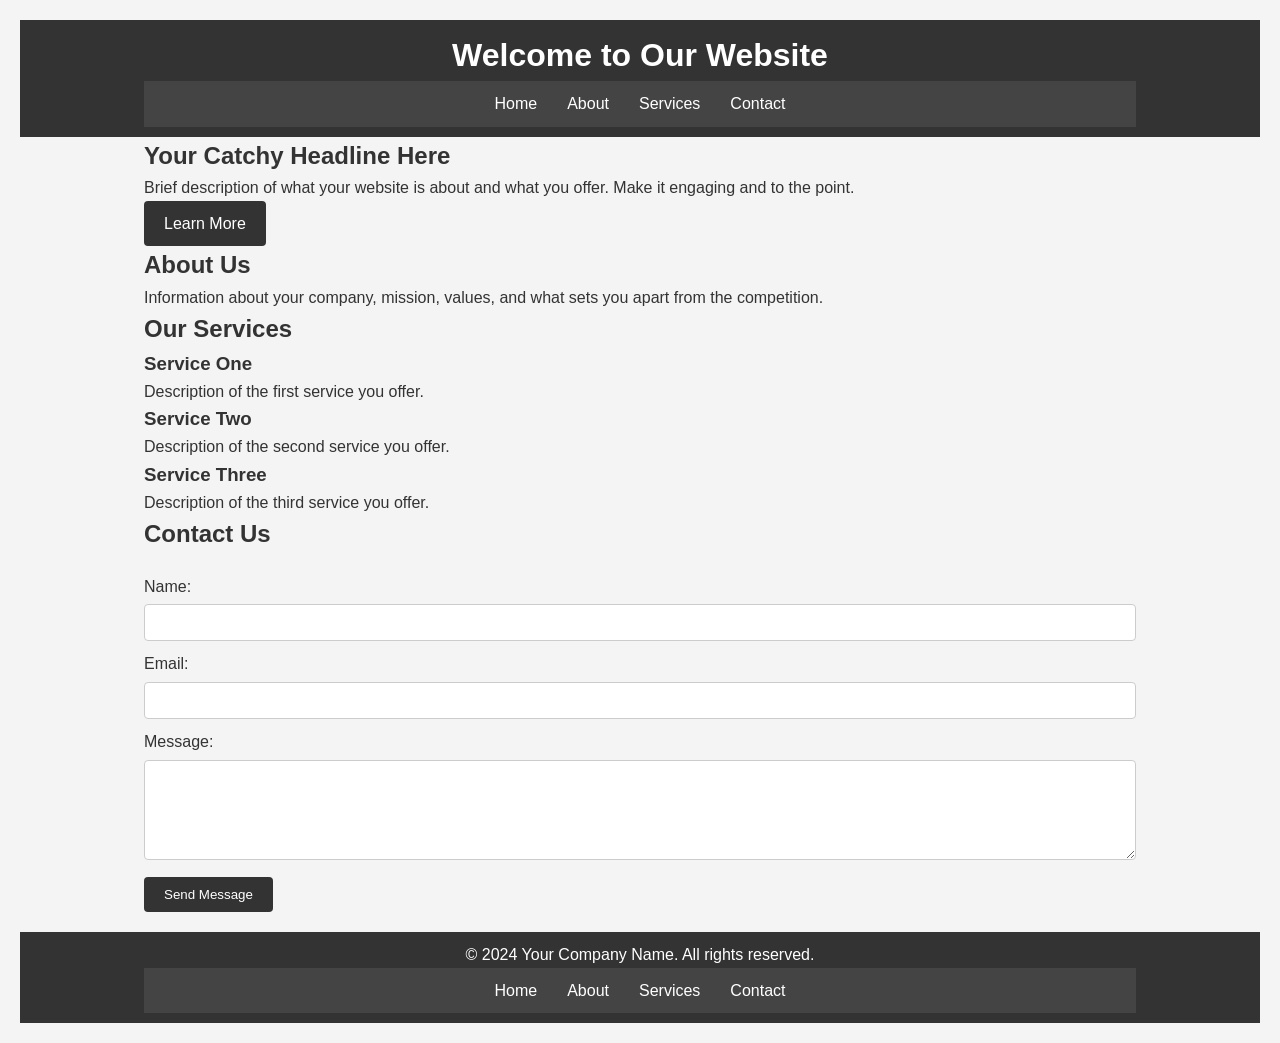
==== index.html @ a074ee08 "Update and rename main.html to index.html" ====
<!DOCTYPE html>
<html lang="en">
<head>
    <meta charset="UTF-8">
    <meta name="viewport" content="width=device-width, initial-scale=1.0">
    <title>Landing Page</title>
    <link rel="stylesheet" href="style.css"> <!-- Link to your stylesheet -->
</head>
<body>
    <!-- Header Section -->
    <header>
        <div class="container">
            <h1>Welcome to Our Website</h1>
            <nav>
                <ul>
                    <li><a href="#home">Home</a></li>
                    <li><a href="#about">About</a></li>
                    <li><a href="#services">Services</a></li>
                    <li><a href="#contact">Contact</a></li>
                </ul>
            </nav>
        </div>
    </header>

    <!-- Hero Section -->
    <section id="home" class="hero">
        <div class="container">
            <h2>Your Catchy Headline Here</h2>
            <p>Brief description of what your website is about and what you offer. Make it engaging and to the point.</p>
            <a href="#services" class="button">Learn More</a>
        </div>
    </section>

    <!-- About Section -->
    <section id="about" class="about">
        <div class="container">
            <h2>About Us</h2>
            <p>Information about your company, mission, values, and what sets you apart from the competition.</p>
        </div>
    </section>

    <!-- Services Section -->
    <section id="services" class="services">
        <div class="container">
            <h2>Our Services</h2>
            <div class="service-item">
                <h3>Service One</h3>
                <p>Description of the first service you offer.</p>
            </div>
            <div class="service-item">
                <h3>Service Two</h3>
                <p>Description of the second service you offer.</p>
            </div>
            <div class="service-item">
                <h3>Service Three</h3>
                <p>Description of the third service you offer.</p>
            </div>
        </div>
    </section>

    <!-- Contact Section -->
    <section id="contact" class="contact">
        <div class="container">
            <h2>Contact Us</h2>
            <form action="submit_form.php" method="POST">
                <label for="name">Name:</label>
                <input type="text" id="name" name="name" required>

                <label for="email">Email:</label>
                <input type="email" id="email" name="email" required>

                <label for="message">Message:</label>
                <textarea id="message" name="message" required></textarea>

                <input type="submit" value="Send Message">
            </form>
        </div>
    </section>

    <!-- Footer Section -->
    <footer>
        <div class="container">
            <p>&copy; 2024 Your Company Name. All rights reserved.</p>
            <nav>
                <ul>
                    <li><a href="#home">Home</a></li>
                    <li><a href="#about">About</a></li>
                    <li><a href="#services">Services</a></li>
                    <li><a href="#contact">Contact</a></li>
                </ul>
            </nav>
        </div>
    </footer>
</body>
</html>
---- style.css ----
/* Basic Reset */
* {
    margin: 0;
    padding: 0;
    box-sizing: border-box;
}

body {
    font-family: Arial, sans-serif;
    line-height: 1.6;
    color: #333;
    background-color: #f4f4f4;
    padding: 20px;
}

/* Container */
.container {
    width: 80%;
    margin: 0 auto;
    max-width: 1200px;
}

/* Header */
header {
    background: #333;
    color: #fff;
    padding: 10px 0;
    text-align: center;
}

header h1 {
    margin: 0;
}

/* Navigation */
nav {
    background: #444;
    color: #fff;
    padding: 10px;
}

nav ul {
    list-style: none;
    display: flex;
    justify-content: center;
}

nav ul li {
    margin: 0 15px;
}

nav ul li a {
    color: #fff;
    text-decoration: none;
}

nav ul li a:hover {
    text-decoration: underline;
}

/* Main Content */
main {
    background: #fff;
    padding: 20px;
    margin-top: 20px;
}

main h2 {
    margin-bottom: 10px;
}

main p {
    margin-bottom: 20px;
}

/* Footer */
footer {
    background: #333;
    color: #fff;
    text-align: center;
    padding: 10px 0;
    margin-top: 20px;
}

/* Forms */
form {
    margin: 20px 0;
}

form label {
    display: block;
    margin-bottom: 5px;
}

form input[type="text"],
form input[type="email"],
form input[type="password"],
form textarea {
    width: 100%;
    padding: 10px;
    margin-bottom: 10px;
    border: 1px solid #ccc;
    border-radius: 4px;
}

form textarea {
    height: 100px;
}

form input[type="submit"],
form input[type="reset"],
form input[type="button"] {
    background: #333;
    color: #fff;
    padding: 10px 20px;
    border: none;
    border-radius: 4px;
    cursor: pointer;
}

form input[type="submit"]:hover,
form input[type="reset"]:hover,
form input[type="button"]:hover {
    background: #555;
}

/* Buttons */
.button {
    display: inline-block;
    background: #333;
    color: #fff;
    padding: 10px 20px;
    text-decoration: none;
    border-radius: 4px;
    cursor: pointer;
}

.button:hover {
    background: #555;
}

/* Media Queries */
@media (max-width: 768px) {
    .container {
        width: 100%;
        padding: 0 10px;
    }

    nav ul {
        flex-direction: column;
        align-items: center;
    }

    nav ul li {
        margin: 5px 0;
    }
}
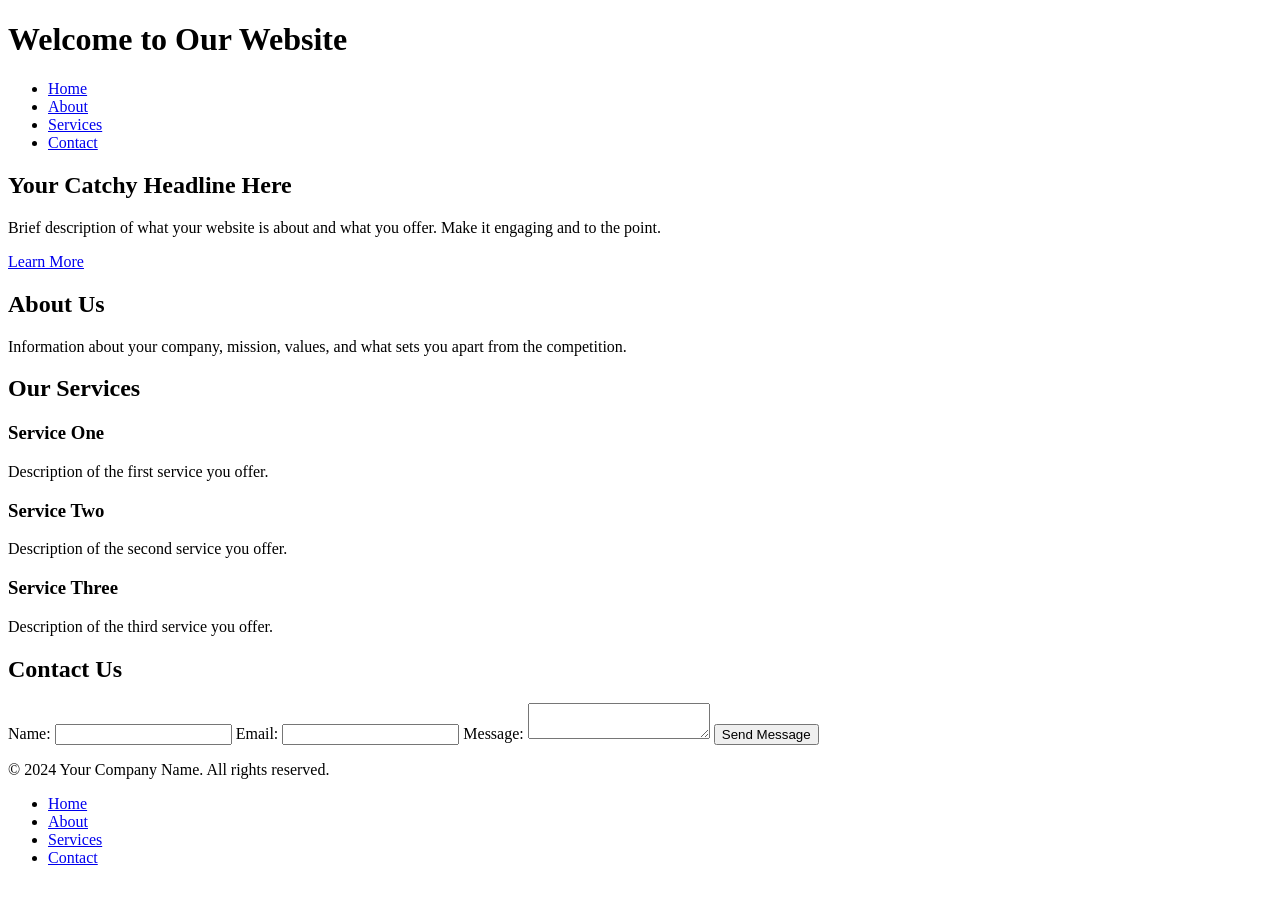
==== commit 1b1df6e5: "Update index.html" ====
--- a/index.html
+++ b/index.html
@@ -4,7 +4,7 @@
     <meta charset="UTF-8">
     <meta name="viewport" content="width=device-width, initial-scale=1.0">
     <title>Landing Page</title>
-    <link rel="stylesheet" href="style.css"> <!-- Link to your stylesheet -->
+    <link rel="stylesheet" href="css/style.css"> <!-- Link to your stylesheet -->
 </head>
 <body>
     <!-- Header Section -->
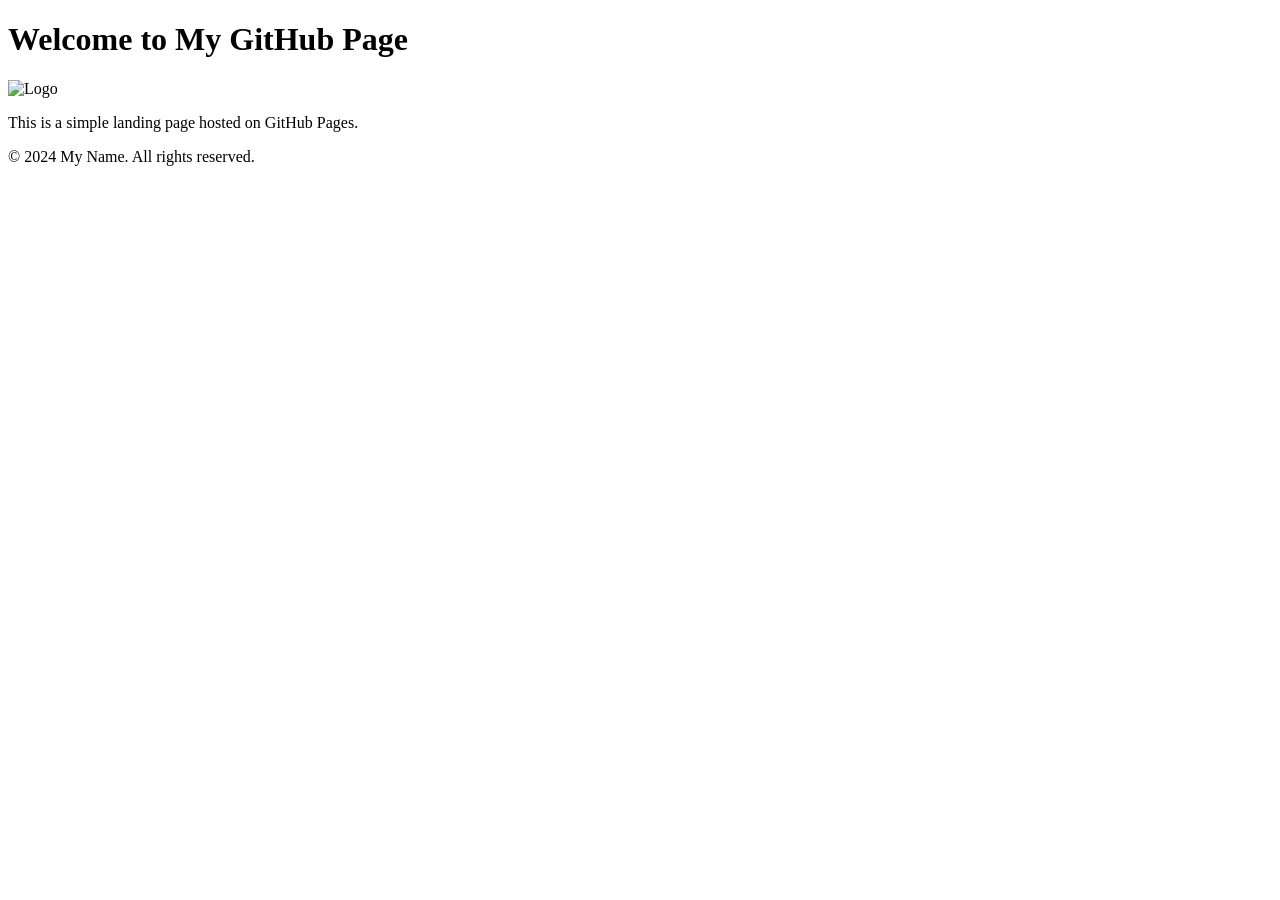
==== commit b915e821: "Update index.html" ====
--- a/index.html
+++ b/index.html
@@ -3,93 +3,20 @@
 <head>
     <meta charset="UTF-8">
     <meta name="viewport" content="width=device-width, initial-scale=1.0">
-    <title>Landing Page</title>
-    <link rel="stylesheet" href="css/style.css"> <!-- Link to your stylesheet -->
+    <title>My GitHub Page</title>
+    <link rel="stylesheet" href="css/styles.css"> <!-- Correct path to CSS file -->
 </head>
 <body>
-    <!-- Header Section -->
     <header>
-        <div class="container">
-            <h1>Welcome to Our Website</h1>
-            <nav>
-                <ul>
-                    <li><a href="#home">Home</a></li>
-                    <li><a href="#about">About</a></li>
-                    <li><a href="#services">Services</a></li>
-                    <li><a href="#contact">Contact</a></li>
-                </ul>
-            </nav>
-        </div>
+        <h1>Welcome to My GitHub Page</h1>
+        <img src="images/logo.png" alt="Logo"> <!-- Correct path to image file -->
     </header>
-
-    <!-- Hero Section -->
-    <section id="home" class="hero">
-        <div class="container">
-            <h2>Your Catchy Headline Here</h2>
-            <p>Brief description of what your website is about and what you offer. Make it engaging and to the point.</p>
-            <a href="#services" class="button">Learn More</a>
-        </div>
-    </section>
-
-    <!-- About Section -->
-    <section id="about" class="about">
-        <div class="container">
-            <h2>About Us</h2>
-            <p>Information about your company, mission, values, and what sets you apart from the competition.</p>
-        </div>
-    </section>
-
-    <!-- Services Section -->
-    <section id="services" class="services">
-        <div class="container">
-            <h2>Our Services</h2>
-            <div class="service-item">
-                <h3>Service One</h3>
-                <p>Description of the first service you offer.</p>
-            </div>
-            <div class="service-item">
-                <h3>Service Two</h3>
-                <p>Description of the second service you offer.</p>
-            </div>
-            <div class="service-item">
-                <h3>Service Three</h3>
-                <p>Description of the third service you offer.</p>
-            </div>
-        </div>
-    </section>
-
-    <!-- Contact Section -->
-    <section id="contact" class="contact">
-        <div class="container">
-            <h2>Contact Us</h2>
-            <form action="submit_form.php" method="POST">
-                <label for="name">Name:</label>
-                <input type="text" id="name" name="name" required>
-
-                <label for="email">Email:</label>
-                <input type="email" id="email" name="email" required>
-
-                <label for="message">Message:</label>
-                <textarea id="message" name="message" required></textarea>
-
-                <input type="submit" value="Send Message">
-            </form>
-        </div>
-    </section>
-
-    <!-- Footer Section -->
+    <main>
+        <p>This is a simple landing page hosted on GitHub Pages.</p>
+    </main>
+    <script src="js/script.js"></script> <!-- Correct path to JavaScript file -->
     <footer>
-        <div class="container">
-            <p>&copy; 2024 Your Company Name. All rights reserved.</p>
-            <nav>
-                <ul>
-                    <li><a href="#home">Home</a></li>
-                    <li><a href="#about">About</a></li>
-                    <li><a href="#services">Services</a></li>
-                    <li><a href="#contact">Contact</a></li>
-                </ul>
-            </nav>
-        </div>
+        <p>&copy; 2024 My Name. All rights reserved.</p>
     </footer>
 </body>
 </html>
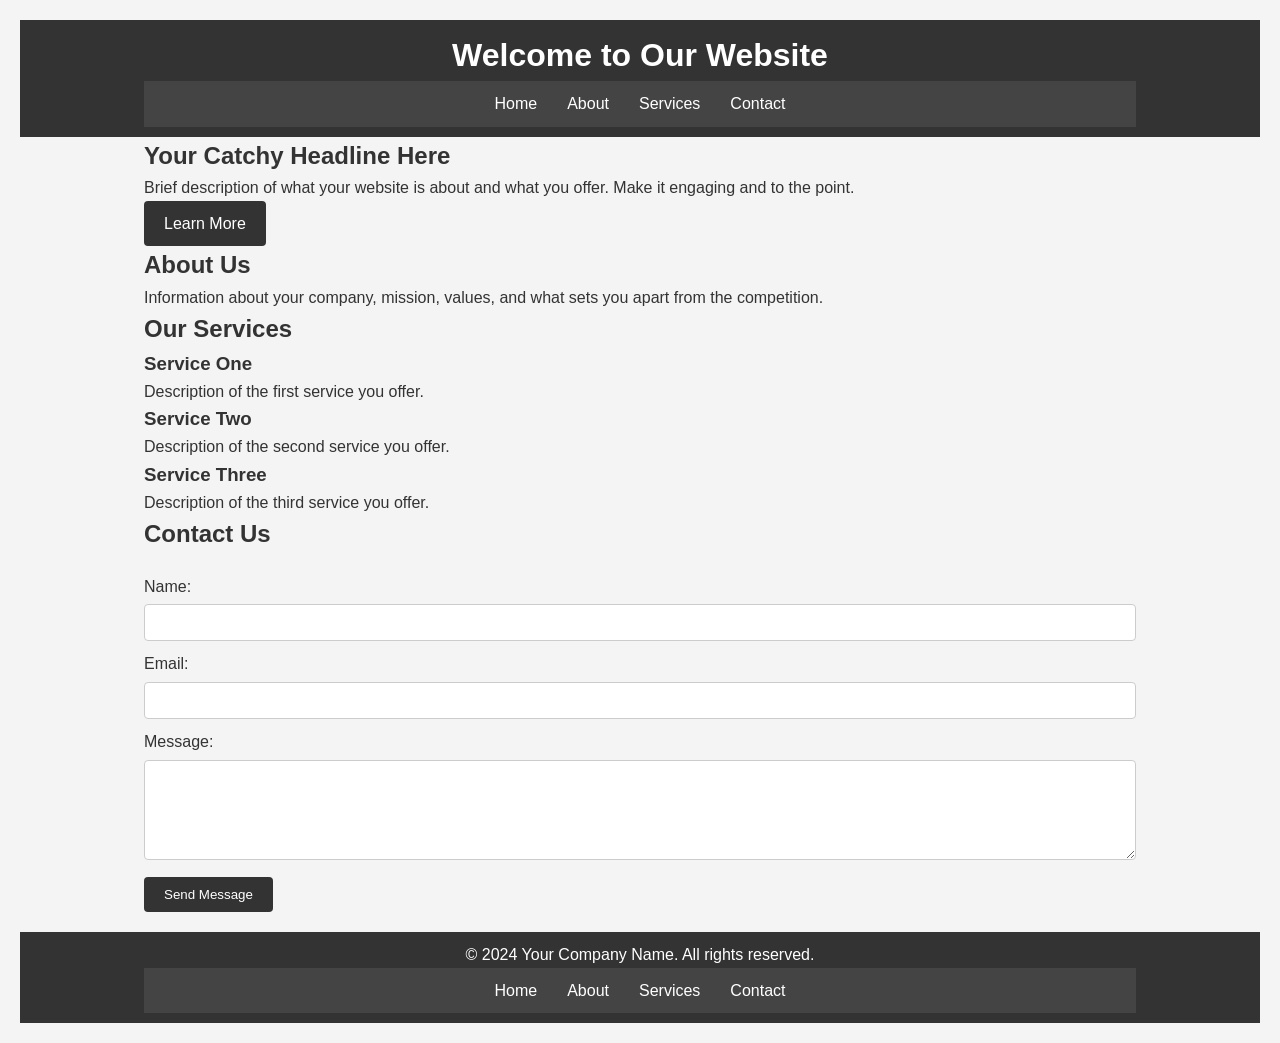
==== commit 2a936d81: "Update index.html" ====
--- a/index.html
+++ b/index.html
@@ -3,20 +3,93 @@
 <head>
     <meta charset="UTF-8">
     <meta name="viewport" content="width=device-width, initial-scale=1.0">
-    <title>My GitHub Page</title>
-    <link rel="stylesheet" href="css/styles.css"> <!-- Correct path to CSS file -->
+    <title>Landing Page</title>
+    <link rel="stylesheet" href="css/style.css"> <!-- Link to your stylesheet -->
 </head>
 <body>
+    <!-- Header Section -->
     <header>
-        <h1>Welcome to My GitHub Page</h1>
-        <img src="images/logo.png" alt="Logo"> <!-- Correct path to image file -->
+        <div class="container">
+            <h1>Welcome to Our Website</h1>
+            <nav>
+                <ul>
+                    <li><a href="#home">Home</a></li>
+                    <li><a href="#about">About</a></li>
+                    <li><a href="#services">Services</a></li>
+                    <li><a href="#contact">Contact</a></li>
+                </ul>
+            </nav>
+        </div>
     </header>
-    <main>
-        <p>This is a simple landing page hosted on GitHub Pages.</p>
-    </main>
-    <script src="js/script.js"></script> <!-- Correct path to JavaScript file -->
+
+    <!-- Hero Section -->
+    <section id="home" class="hero">
+        <div class="container">
+            <h2>Your Catchy Headline Here</h2>
+            <p>Brief description of what your website is about and what you offer. Make it engaging and to the point.</p>
+            <a href="#services" class="button">Learn More</a>
+        </div>
+    </section>
+
+    <!-- About Section -->
+    <section id="about" class="about">
+        <div class="container">
+            <h2>About Us</h2>
+            <p>Information about your company, mission, values, and what sets you apart from the competition.</p>
+        </div>
+    </section>
+
+    <!-- Services Section -->
+    <section id="services" class="services">
+        <div class="container">
+            <h2>Our Services</h2>
+            <div class="service-item">
+                <h3>Service One</h3>
+                <p>Description of the first service you offer.</p>
+            </div>
+            <div class="service-item">
+                <h3>Service Two</h3>
+                <p>Description of the second service you offer.</p>
+            </div>
+            <div class="service-item">
+                <h3>Service Three</h3>
+                <p>Description of the third service you offer.</p>
+            </div>
+        </div>
+    </section>
+
+    <!-- Contact Section -->
+    <section id="contact" class="contact">
+        <div class="container">
+            <h2>Contact Us</h2>
+            <form action="submit_form.php" method="POST">
+                <label for="name">Name:</label>
+                <input type="text" id="name" name="name" required>
+
+                <label for="email">Email:</label>
+                <input type="email" id="email" name="email" required>
+
+                <label for="message">Message:</label>
+                <textarea id="message" name="message" required></textarea>
+
+                <input type="submit" value="Send Message">
+            </form>
+        </div>
+    </section>
+
+    <!-- Footer Section -->
     <footer>
-        <p>&copy; 2024 My Name. All rights reserved.</p>
+        <div class="container">
+            <p>&copy; 2024 Your Company Name. All rights reserved.</p>
+            <nav>
+                <ul>
+                    <li><a href="#home">Home</a></li>
+                    <li><a href="#about">About</a></li>
+                    <li><a href="#services">Services</a></li>
+                    <li><a href="#contact">Contact</a></li>
+                </ul>
+            </nav>
+        </div>
     </footer>
 </body>
 </html>
--- a/css/style.css
+++ b/css/style.css
@@ -0,0 +1,157 @@
+/* Basic Reset */
+* {
+    margin: 0;
+    padding: 0;
+    box-sizing: border-box;
+}
+
+body {
+    font-family: Arial, sans-serif;
+    line-height: 1.6;
+    color: #333;
+    background-color: #f4f4f4;
+    padding: 20px;
+}
+
+/* Container */
+.container {
+    width: 80%;
+    margin: 0 auto;
+    max-width: 1200px;
+}
+
+/* Header */
+header {
+    background: #333;
+    color: #fff;
+    padding: 10px 0;
+    text-align: center;
+}
+
+header h1 {
+    margin: 0;
+}
+
+/* Navigation */
+nav {
+    background: #444;
+    color: #fff;
+    padding: 10px;
+}
+
+nav ul {
+    list-style: none;
+    display: flex;
+    justify-content: center;
+}
+
+nav ul li {
+    margin: 0 15px;
+}
+
+nav ul li a {
+    color: #fff;
+    text-decoration: none;
+}
+
+nav ul li a:hover {
+    text-decoration: underline;
+}
+
+/* Main Content */
+main {
+    background: #fff;
+    padding: 20px;
+    margin-top: 20px;
+}
+
+main h2 {
+    margin-bottom: 10px;
+}
+
+main p {
+    margin-bottom: 20px;
+}
+
+/* Footer */
+footer {
+    background: #333;
+    color: #fff;
+    text-align: center;
+    padding: 10px 0;
+    margin-top: 20px;
+}
+
+/* Forms */
+form {
+    margin: 20px 0;
+}
+
+form label {
+    display: block;
+    margin-bottom: 5px;
+}
+
+form input[type="text"],
+form input[type="email"],
+form input[type="password"],
+form textarea {
+    width: 100%;
+    padding: 10px;
+    margin-bottom: 10px;
+    border: 1px solid #ccc;
+    border-radius: 4px;
+}
+
+form textarea {
+    height: 100px;
+}
+
+form input[type="submit"],
+form input[type="reset"],
+form input[type="button"] {
+    background: #333;
+    color: #fff;
+    padding: 10px 20px;
+    border: none;
+    border-radius: 4px;
+    cursor: pointer;
+}
+
+form input[type="submit"]:hover,
+form input[type="reset"]:hover,
+form input[type="button"]:hover {
+    background: #555;
+}
+
+/* Buttons */
+.button {
+    display: inline-block;
+    background: #333;
+    color: #fff;
+    padding: 10px 20px;
+    text-decoration: none;
+    border-radius: 4px;
+    cursor: pointer;
+}
+
+.button:hover {
+    background: #555;
+}
+
+/* Media Queries */
+@media (max-width: 768px) {
+    .container {
+        width: 100%;
+        padding: 0 10px;
+    }
+
+    nav ul {
+        flex-direction: column;
+        align-items: center;
+    }
+
+    nav ul li {
+        margin: 5px 0;
+    }
+}
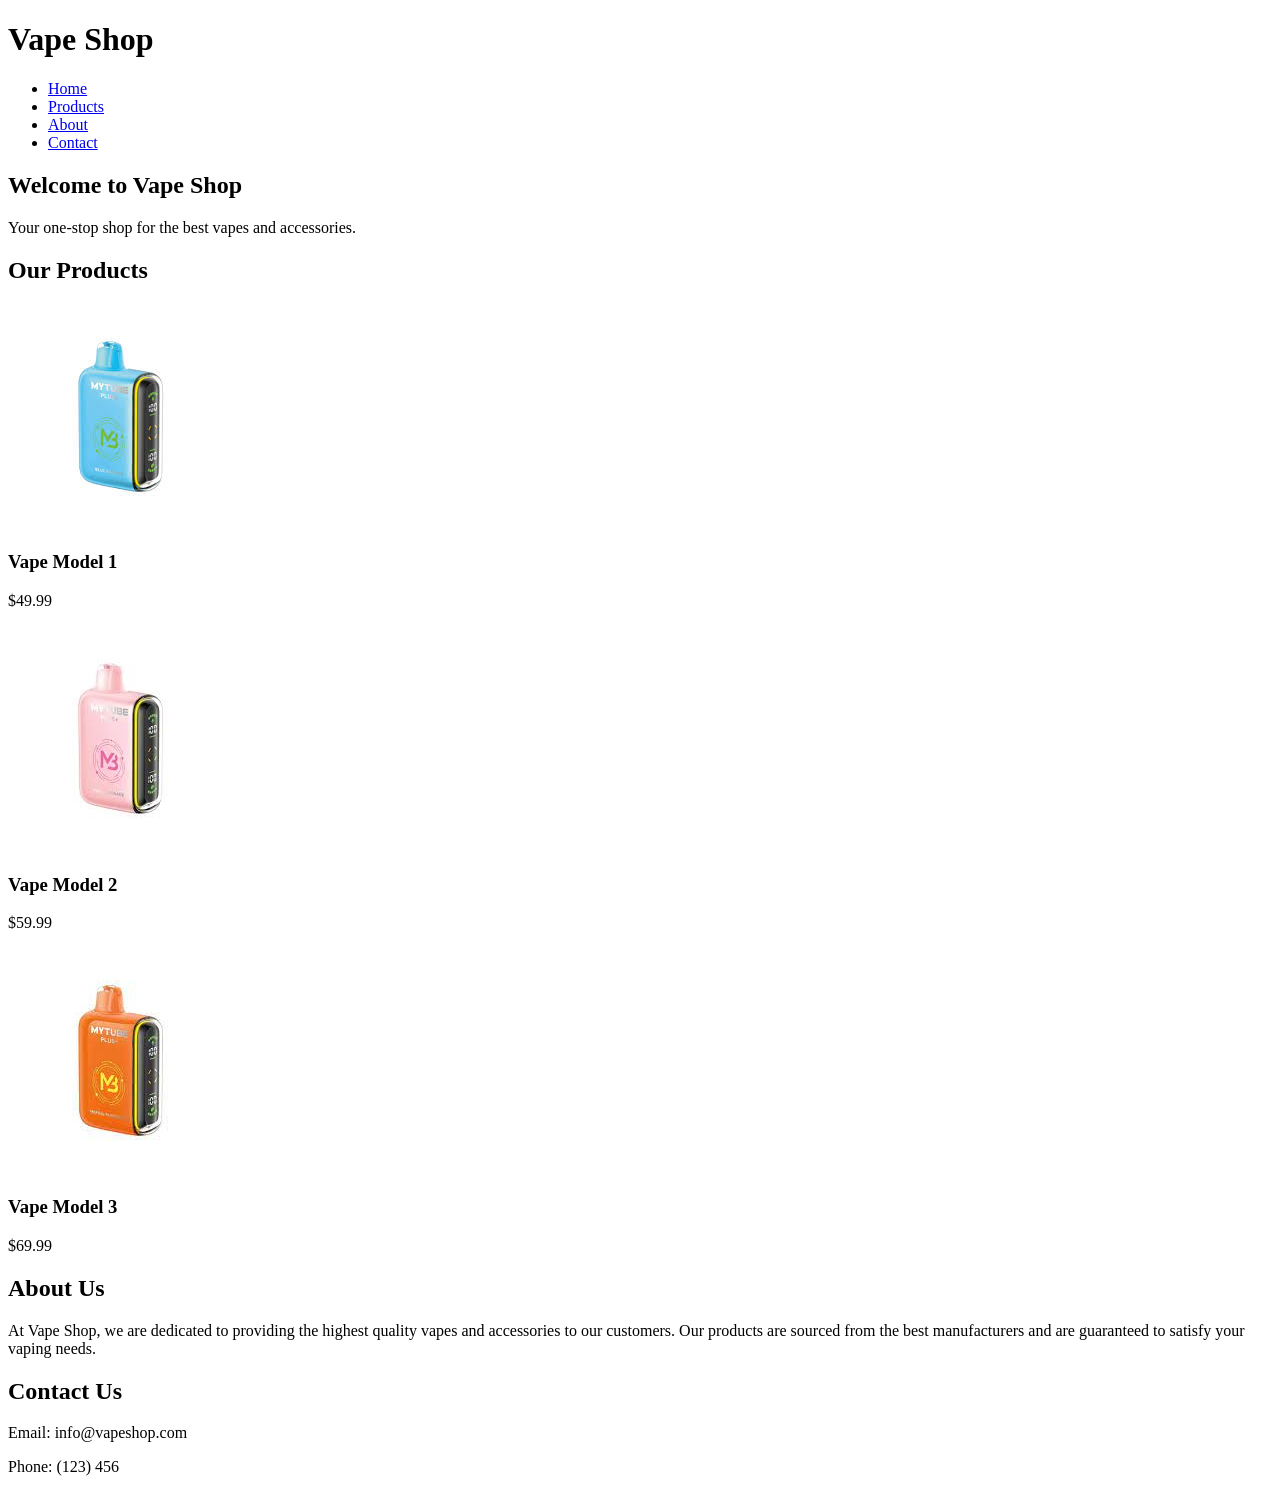
==== commit 7b25ce82: "Rename home.html to index.html" ====
--- a/index.html
+++ b/index.html
@@ -1,95 +1,65 @@
-<!DOCTYPE html>
-<html lang="en">
-<head>
-    <meta charset="UTF-8">
-    <meta name="viewport" content="width=device-width, initial-scale=1.0">
-    <title>Landing Page</title>
-    <link rel="stylesheet" href="css/style.css"> <!-- Link to your stylesheet -->
-</head>
-<body>
-    <!-- Header Section -->
-    <header>
-        <div class="container">
-            <h1>Welcome to Our Website</h1>
-            <nav>
-                <ul>
-                    <li><a href="#home">Home</a></li>
-                    <li><a href="#about">About</a></li>
-                    <li><a href="#services">Services</a></li>
-                    <li><a href="#contact">Contact</a></li>
-                </ul>
-            </nav>
-        </div>
-    </header>
-
-    <!-- Hero Section -->
-    <section id="home" class="hero">
-        <div class="container">
-            <h2>Your Catchy Headline Here</h2>
-            <p>Brief description of what your website is about and what you offer. Make it engaging and to the point.</p>
-            <a href="#services" class="button">Learn More</a>
-        </div>
-    </section>
-
-    <!-- About Section -->
-    <section id="about" class="about">
-        <div class="container">
-            <h2>About Us</h2>
-            <p>Information about your company, mission, values, and what sets you apart from the competition.</p>
-        </div>
-    </section>
-
-    <!-- Services Section -->
-    <section id="services" class="services">
-        <div class="container">
-            <h2>Our Services</h2>
-            <div class="service-item">
-                <h3>Service One</h3>
-                <p>Description of the first service you offer.</p>
-            </div>
-            <div class="service-item">
-                <h3>Service Two</h3>
-                <p>Description of the second service you offer.</p>
-            </div>
-            <div class="service-item">
-                <h3>Service Three</h3>
-                <p>Description of the third service you offer.</p>
-            </div>
-        </div>
-    </section>
-
-    <!-- Contact Section -->
-    <section id="contact" class="contact">
-        <div class="container">
-            <h2>Contact Us</h2>
-            <form action="submit_form.php" method="POST">
-                <label for="name">Name:</label>
-                <input type="text" id="name" name="name" required>
-
-                <label for="email">Email:</label>
-                <input type="email" id="email" name="email" required>
-
-                <label for="message">Message:</label>
-                <textarea id="message" name="message" required></textarea>
-
-                <input type="submit" value="Send Message">
-            </form>
-        </div>
-    </section>
-
-    <!-- Footer Section -->
-    <footer>
-        <div class="container">
-            <p>&copy; 2024 Your Company Name. All rights reserved.</p>
-            <nav>
-                <ul>
-                    <li><a href="#home">Home</a></li>
-                    <li><a href="#about">About</a></li>
-                    <li><a href="#services">Services</a></li>
-                    <li><a href="#contact">Contact</a></li>
-                </ul>
-            </nav>
-        </div>
-    </footer>
-</body>
-</html>
+<!DOCTYPE html>
+<html lang="en">
+<head>
+    <meta charset="UTF-8">
+    <meta name="viewport" content="width=device-width, initial-scale=1.0">
+    <title>Vape Shop</title>
+    <link rel="stylesheet" href="css/style.css">
+</head>
+<body>
+    <header>
+        <div class="container">
+            <h1>Vape Shop</h1>
+            <nav>
+                <ul>
+                    <li><a href="#home">Home</a></li>
+                    <li><a href="#products">Products</a></li>
+                    <li><a href="#about">About</a></li>
+                    <li><a href="#contact">Contact</a></li>
+                </ul>
+            </nav>
+        </div>
+    </header>
+
+    <section id="home">
+        <div class="container">
+            <h2>Welcome to Vape Shop</h2>
+            <p>Your one-stop shop for the best vapes and accessories.</p>
+        </div>
+    </section>
+
+    <section id="products">
+        <div class="container">
+            <h2>Our Products</h2>
+            <div class="product-grid">
+                <div class="product-card">
+                    <img src="assets/vape1.jpeg" alt="Vape 1">
+                    <h3>Vape Model 1</h3>
+                    <p>$49.99</p>
+                </div>
+                <div class="product-card">
+                    <img src="assets/vape2.jpeg" alt="Vape 2">
+                    <h3>Vape Model 2</h3>
+                    <p>$59.99</p>
+                </div>
+                <div class="product-card">
+                    <img src="assets/vape3.jpeg" alt="Vape 3">
+                    <h3>Vape Model 3</h3>
+                    <p>$69.99</p>
+                </div>
+            </div>
+        </div>
+    </section>
+
+    <section id="about">
+        <div class="container">
+            <h2>About Us</h2>
+            <p>At Vape Shop, we are dedicated to providing the highest quality vapes and accessories to our customers. Our products are sourced from the best manufacturers and are guaranteed to satisfy your vaping needs.</p>
+        </div>
+    </section>
+
+    <section id="contact">
+        <div class="container">
+            <h2>Contact Us</h2>
+            <p>Email: info@vapeshop.com</p>
+            <p>Phone: (123) 456
